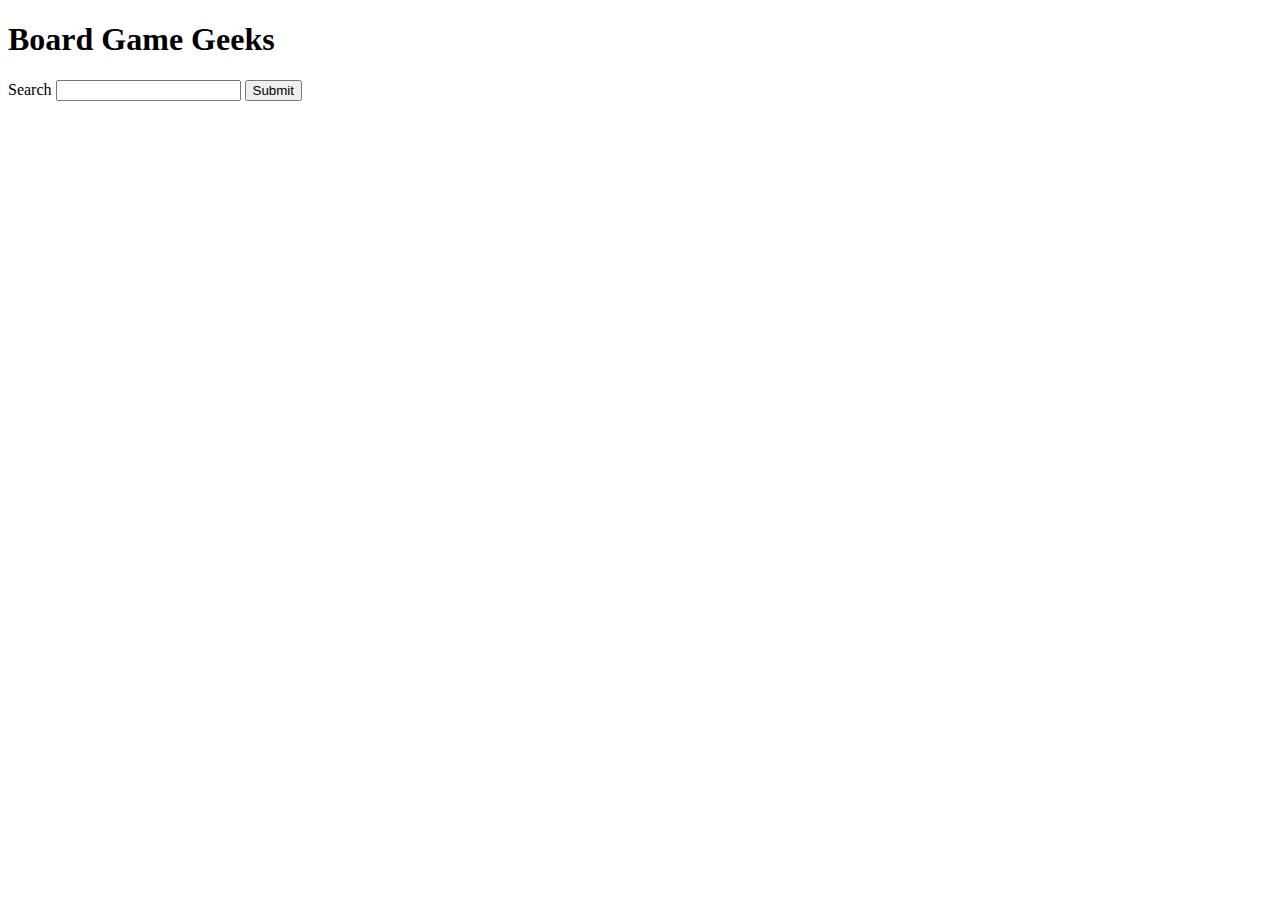
==== index.html @ c867ac76 "Added async function and search functionality to return image of game using search term" ====
<!DOCTYPE html>
<html lang="en">
<head>
    <meta charset="UTF-8">
    <meta name="viewport" content="width=device-width, initial-scale=1.0">
    <title>Board game geeks webapp</title>
</head>
<body>
    <H1>Board Game Geeks</H1>
    <label for="search">Search</label>
    <input id="search" type="text">
    <button id="submit">Submit</button>
    <script src="./app.js"></script>
</body>
</html>
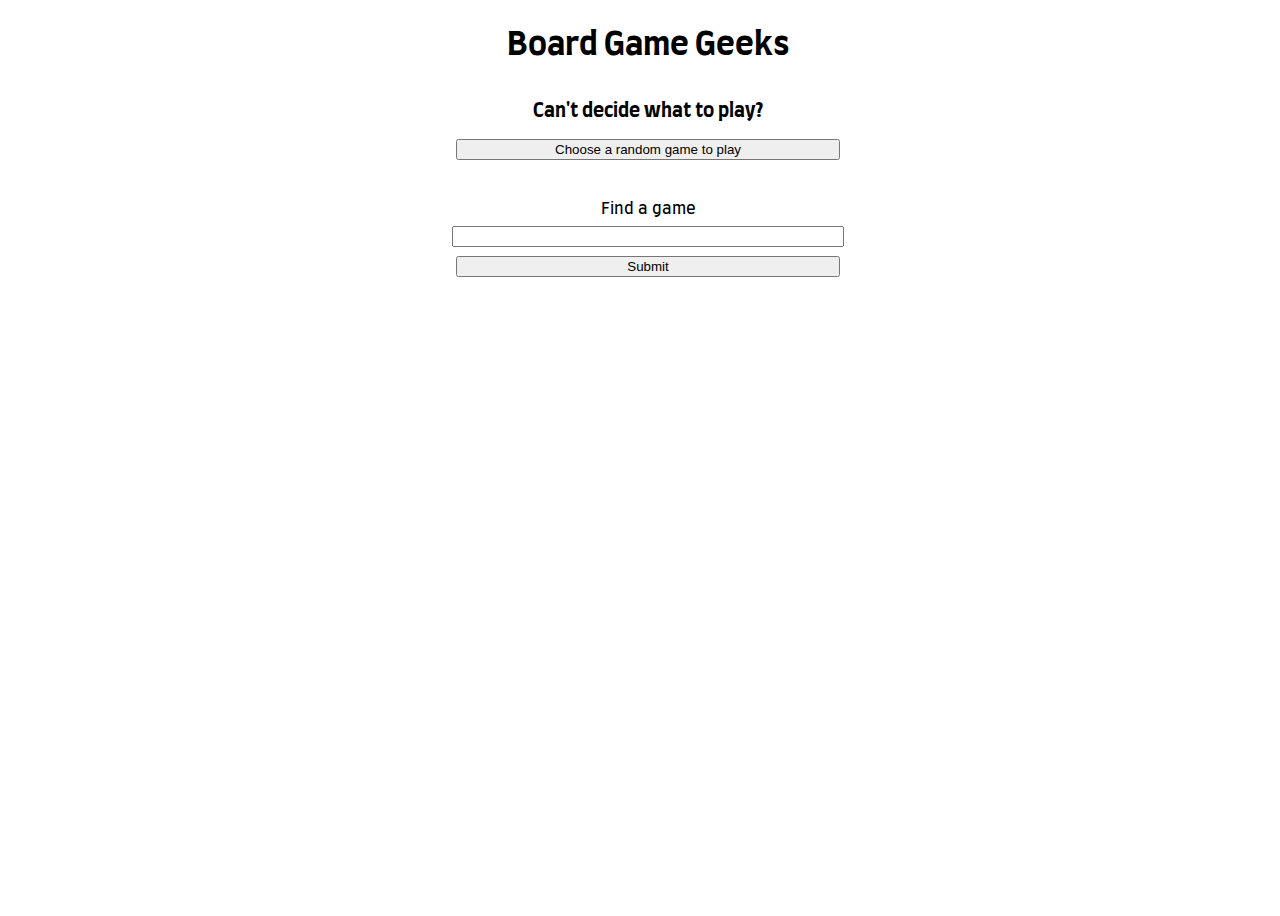
==== commit 9b009b4d: "Added game randomiser" ====
--- a/index.html
+++ b/index.html
@@ -3,11 +3,20 @@
 <head>
     <meta charset="UTF-8">
     <meta name="viewport" content="width=device-width, initial-scale=1.0">
+    <link rel="stylesheet" href="styles.css">
+    <link rel="preconnect" href="https://fonts.googleapis.com">
+    <link rel="preconnect" href="https://fonts.gstatic.com" crossorigin>
+    <link href="https://fonts.googleapis.com/css2?family=Farro&display=swap" rel="stylesheet">
     <title>Board game geeks webapp</title>
 </head>
 <body>
-    <H1>Board Game Geeks</H1>
-    <label for="search">Search</label>
+    <h1>Board Game Geeks</h1>
+    <div id="randomiserSection">
+        <h3>Can't decide what to play?</h3>
+        <button id="randomiser">Choose a random game to play</button>
+    </div>
+    <br><br>
+    <label for="search">Find a game</label>
     <input id="search" type="text">
     <button id="submit">Submit</button>
     <script src="./app.js"></script>
--- a/styles.css
+++ b/styles.css
@@ -0,0 +1,46 @@
+body{
+    font-family: 'Farro', sans-serif;
+    display: flex;
+    flex-direction: column;
+    box-sizing: border-box;
+    height: 100vh;
+    width: 100%;
+  
+}
+
+#randomiserSection{
+    align-self: center;
+    text-align: center;
+}
+
+label{
+    width:30vw;
+    align-self: center;
+    text-align: center;
+    margin-bottom: 1vh;
+}
+
+input{
+    width:30vw;
+    align-self: center;
+    margin-bottom: 1vh;
+    text-align: center;
+}
+
+button{
+    width:30vw;
+    align-self: center;
+    margin-bottom: 1vh;
+}
+
+h1{
+    font-family: 'Farro', sans-serif;
+    /* text-align: center; */
+    align-self: center;
+}
+
+
+#gameImage{
+    width: 50vw;
+    align-self: center;
+}